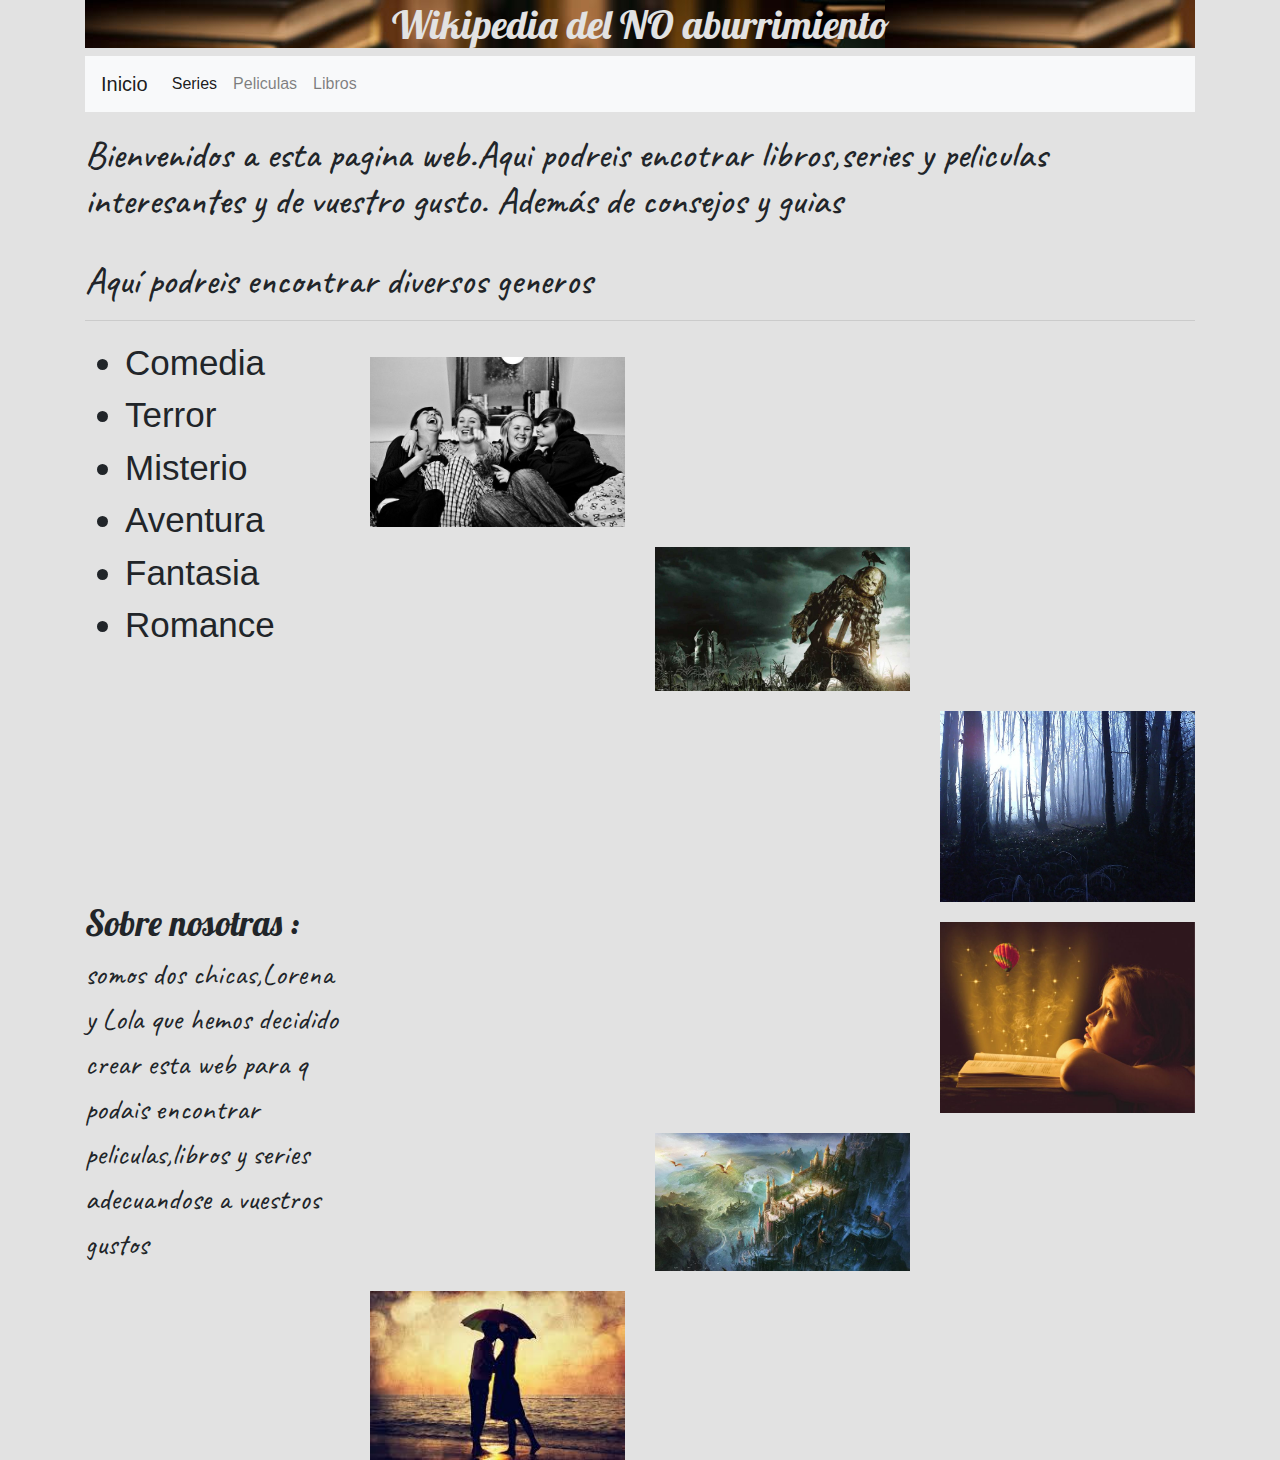
==== index.html @ 78686a40 "primer cambio" ====
<!doctype html>
<html lang="es">

<head>
    <meta charset="UTF-8">
    <meta name="viewport"
        content="width=device-width, user-scalable=no, initial-scale=1.0, maximum-scale=1.0, minimum-scale=1.0">
    <meta http-equiv="X-UA-Compatible" content="ie=edge">
    <title>Proyecto Final - Code Like a Girl</title>
    <link href="https://fonts.googleapis.com/css?family=Lobster&display=swap" rel="stylesheet">
    <link href="https://fonts.googleapis.com/css?family=Caveat&display=swap" rel="stylesheet">
    <link href="https://fonts.googleapis.com/css?family=Caveat&display=swap" rel="stylesheet">
    <link rel="stylesheet" href="https://stackpath.bootstrapcdn.com/bootstrap/4.4.1/css/bootstrap.min.css" integrity="sha384-Vkoo8x4CGsO3+Hhxv8T/Q5PaXtkKtu6ug5TOeNV6gBiFeWPGFN9MuhOf23Q9Ifjh" crossorigin="anonymous">
    
    <!-- Referencia a la hoja de estilos CSS -->
    <link type="text/css" rel="stylesheet" href="css/styles.css" />
</head>

<body>
    <div class="container">
        <div class="row">
            <div class="col-12">
                <h1>Wikipedia del NO aburrimiento</h1>
                <nav class="navbar navbar-expand-lg navbar-light bg-light">
                    <a class="navbar-brand" href="index.html">Inicio</a>
                    <button class="navbar-toggler" type="button" data-toggle="collapse"
                        data-target="#navbarNavAltMarkup" aria-controls="navbarNavAltMarkup" aria-expanded="false"
                        aria-label="Toggle navigation">
                        <span class="navbar-toggler-icon"></span>
                    </button>
                    <div class="collapse navbar-collapse" id="navbarNavAltMarkup">
                        <div class="navbar-nav">
                            <a class="nav-item nav-link active" href="series.html">Series <span
                                    class="sr-only">(current)</span></a>
                            <a class="nav-item nav-link" href="peliculas.html">Peliculas</a>
                            <a class="nav-item nav-link" href="libros.html">Libros</a>

                        </div>
                    </div>
                </nav>
            </div>
        </div>
        <div class="row">
            <div class="col-12">
                <h2>Bienvenidos a esta pagina web.Aqui podreis encotrar libros,series y peliculas interesantes y de
                    vuestro
                    gusto. Además de consejos y guias</h2>
                <h3>Aquí podreis encontrar diversos generos</h3>
                <hr>
            </div>
        </div>
    </div>

    <div class="container">
        <div class="row">
            <div class="col-xl-3">
                <UL>
                    <li>Comedia</li>
                    <li>Terror</li>
                    <li>Misterio</li>
                    <li>Aventura</li>
                    <li>Fantasia</li>
                    <li>Romance</li>
                </UL>
            </div>
            <div class="col-xl-9">
                <div class="row">
                    <div class="col-4"><img class="img-fluid" src="img/risas.jpg" alt="risas.jpg"></div>
                    <div class="col-4"></div>
                    <div class="col-4"></div>
                </div>
                <div class="row">
                    <div class="col-4"></div>
                    <div class="col-4"><img class="img-fluid" src="img/terror.jpg" alt="terror.jpg"></div>
                    <div class="col-4"></div>
                </div>
                <div class="row">
                    <div class="col-4"></div>
                    <div class="col-4"></div>
                    <div class="col-4"><img class="img-fluid" src="img/misterio.jpg" alt="misterio.jpg"></div>
                </div>
            </div>
        </div>
        <div class="row">
            <div class="col-xl-3">
                <h4>Sobre nosotras :</h4>
                <p class="texto">somos dos chicas,Lorena y Lola que hemos decidido crear esta web para q podais encontrar peliculas,libros y series adecuandose a vuestros gustos</p>
            </div>
            <div class="col-xl-9">
                <div class="row">
                    <div class="col-4"></div>
                    <div class="col-4"></div>
                    <div class="col-4"><img class="img-fluid" src="img/aventura.jpg" alt="aventura.jpg"></div>
                </div>
                <div class="row">
                    <div class="col-4"></div>
                    <div class="col-4"><img class="img-fluid" src="img/Fantasía.jpg" alt="Fantasía.jpg"></div>
                    <div class="col-4"></div>
                </div>
                <div class="row">
                    <div class="col-4"><img class="img-fluid" src="img/romance.jpg" alt="romance.jpg"></div>
                    <div class="col-4"></div>
                    <div class="col-4"></div>
                </div>
            </div>
        </div>
    </div>


    </div>

    <!-- Optional JavaScript -->
    <!-- jQuery first, then Popper.js, then Bootstrap JS -->
    <script src="https://code.jquery.com/jquery-3.4.1.slim.min.js"
        integrity="sha384-J6qa4849blE2+poT4WnyKhv5vZF5SrPo0iEjwBvKU7imGFAV0wwj1yYfoRSJoZ+n"
        crossorigin="anonymous"></script>
    <script src="https://cdn.jsdelivr.net/npm/popper.js@1.16.0/dist/umd/popper.min.js"
        integrity="sha384-Q6E9RHvbIyZFJoft+2mJbHaEWldlvI9IOYy5n3zV9zzTtmI3UksdQRVvoxMfooAo"
        crossorigin="anonymous"></script>
    <script src="https://stackpath.bootstrapcdn.com/bootstrap/4.4.1/js/bootstrap.min.js"
        integrity="sha384-wfSDF2E50Y2D1uUdj0O3uMBJnjuUD4Ih7YwaYd1iqfktj0Uod8GCExl3Og8ifwB6"
        crossorigin="anonymous"></script>
    <!-- Referencia al archivo de funciones javascript -->
    <script type="application/javascript" src="js/functions.js"></script>
</body>

</html>
---- css/styles.css ----
h1{
    font-family: 'Lobster', cursive;
    background-image: url("../img/libros_abiertos.jpg");
    color:rgb(226, 226, 226);
    text-align:center;
}


h2{
    font-family: 'Caveat', cursive;
    margin-top: 20px;
    margin-bottom: 35px;
    font-size: 38px;
}

body{background-color: rgb(226, 226, 226);}

h3{
    font-family: 'Caveat', cursive;
    font-size: 38px;
}
.texto{
    font-family: 'Caveat', cursive;
    font-size: 30px;
}
h4{
    font-family: 'Lobster', cursive;
    font-size: 35px;
}
ul{
    font-size: 25px;
}
.img-fluid{
    margin-top:20px ; 
}
.peliculas{
    font-family: 'Caveat', cursive;
font-family: 'Bebas Neue', cursive;
font-family: 'Noticia Text', serif;
font-family: 'Acme', sans-serif;
}
p{
    font-family: 'Caveat', cursive;
    font-size:35px;
}
li{
    font-family: 'Caveat', cursive;
    font-family: 'Bebas Neue', cursive;
    font-family: 'Noticia Text', serif;
    font-family: 'Acme', sans-serif;
    font-size: 35px;
}

.series{
    font-family: 'Caveat', cursive;
font-family: 'Bebas Neue', cursive;
font-family: 'Noticia Text', serif;
font-family: 'Acme', sans-serif;
}
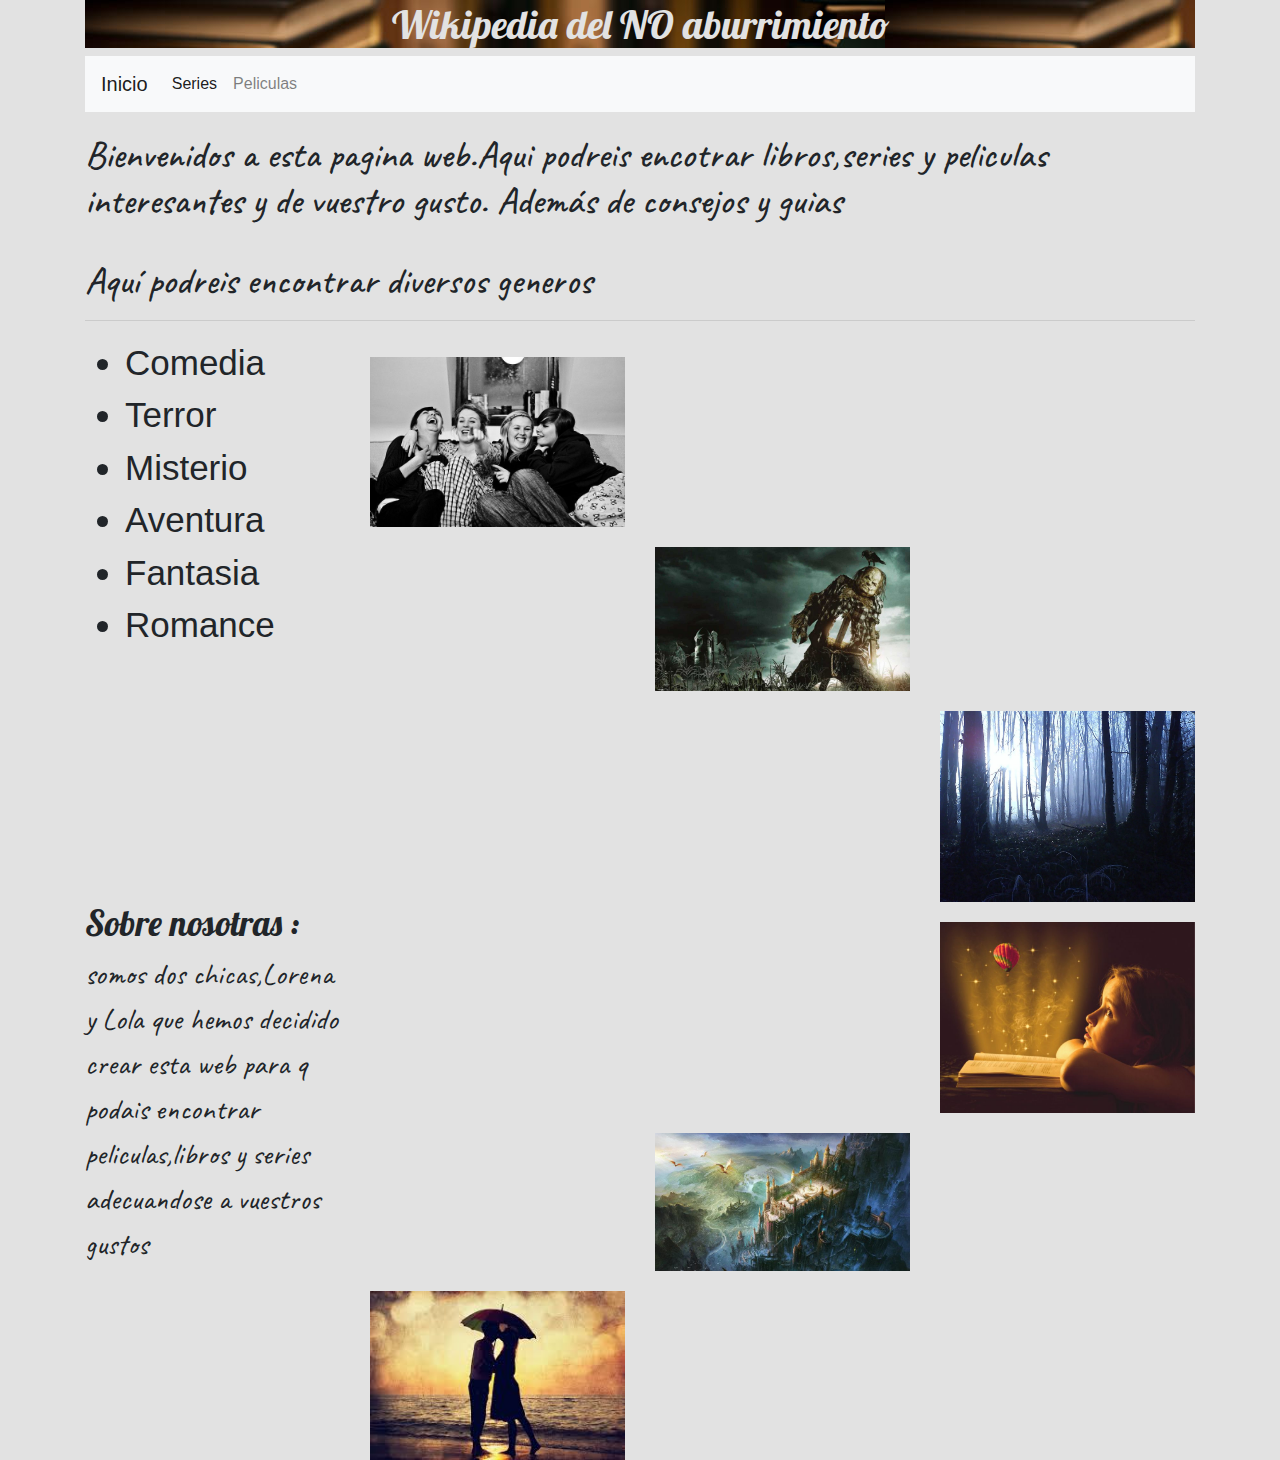
==== commit 813412c7: "77" ====
--- a/index.html
+++ b/index.html
@@ -6,7 +6,7 @@
     <meta name="viewport"
         content="width=device-width, user-scalable=no, initial-scale=1.0, maximum-scale=1.0, minimum-scale=1.0">
     <meta http-equiv="X-UA-Compatible" content="ie=edge">
-    <title>Proyecto Final - Code Like a Girl</title>
+    <title>Wikipedia del NO Aburrimiento</title>
     <link href="https://fonts.googleapis.com/css?family=Lobster&display=swap" rel="stylesheet">
     <link href="https://fonts.googleapis.com/css?family=Caveat&display=swap" rel="stylesheet">
     <link href="https://fonts.googleapis.com/css?family=Caveat&display=swap" rel="stylesheet">
@@ -33,7 +33,7 @@
                             <a class="nav-item nav-link active" href="series.html">Series <span
                                     class="sr-only">(current)</span></a>
                             <a class="nav-item nav-link" href="peliculas.html">Peliculas</a>
-                            <a class="nav-item nav-link" href="libros.html">Libros</a>
+                
 
                         </div>
                     </div>
